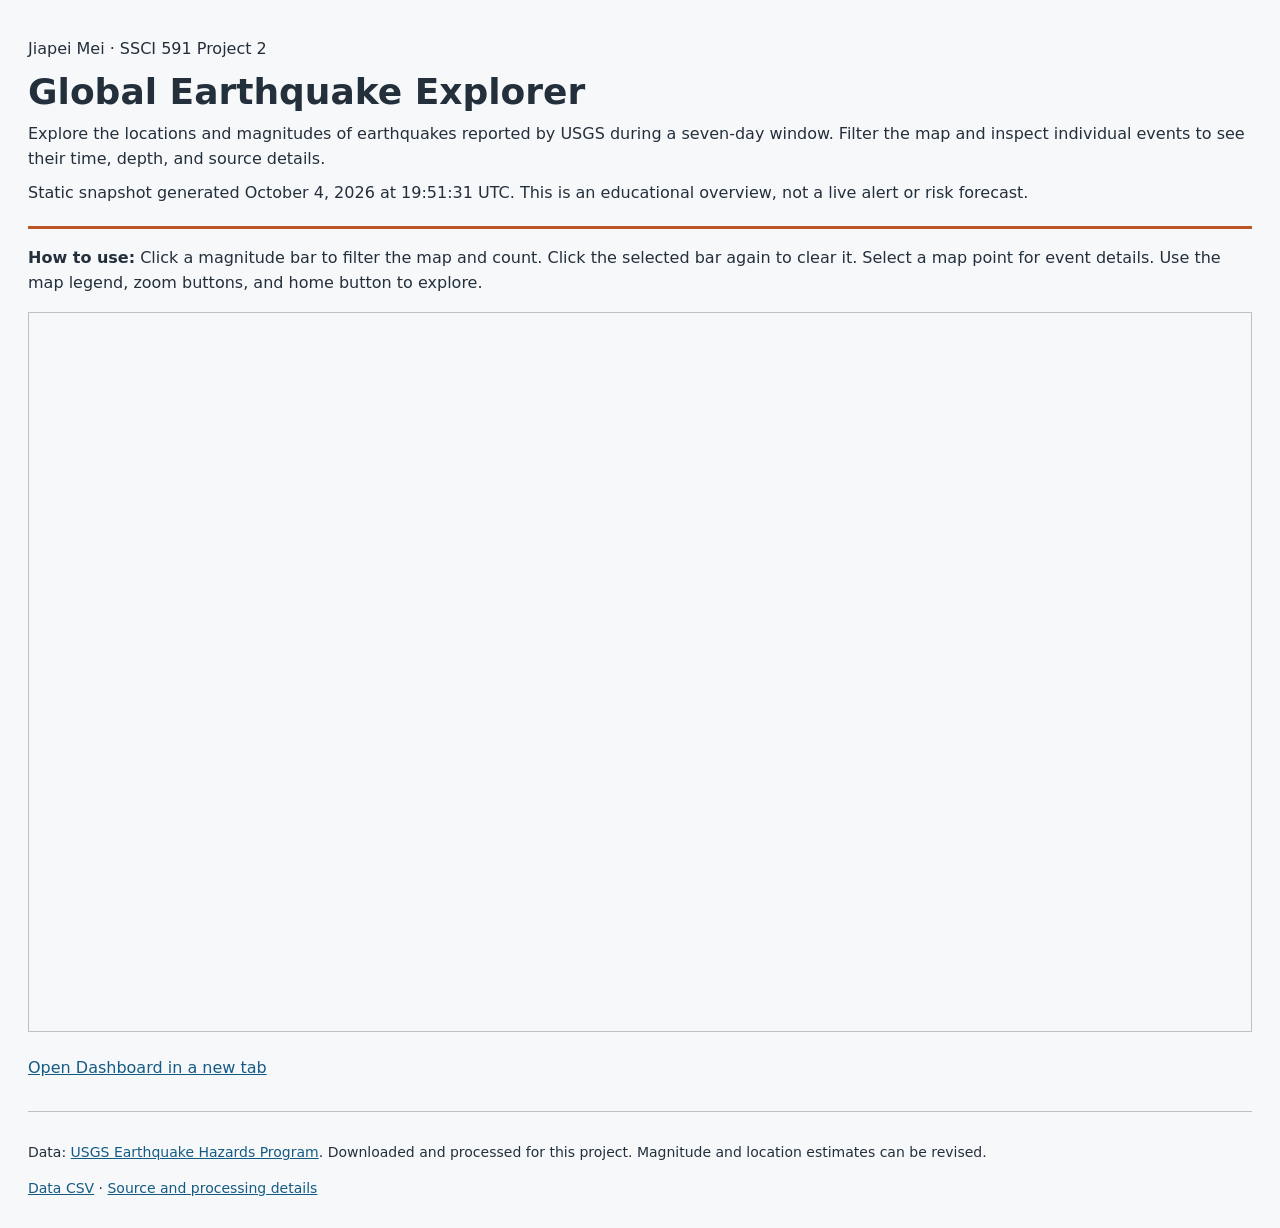
==== project2/earthquakes/index.html @ 5d8182ce "Publish earthquake dashboard and documented USGS snapshot" ====
<!doctype html><html lang="en"><head><meta charset="utf-8"><meta name="viewport" content="width=device-width,initial-scale=1"><title>Global Earthquake Explorer | Jiapei Mei</title><link rel="stylesheet" href="style.css"></head><body><header><p>Jiapei Mei · SSCI 591 Project 2</p><h1>Global Earthquake Explorer</h1><p>Explore the locations and magnitudes of earthquakes reported by USGS during a seven-day window. Filter the map and inspect individual events to see their time, depth, and source details.</p><p>Static snapshot generated October 4, 2026 at 19:51:31 UTC. This is an educational overview, not a live alert or risk forecast.</p></header><main><p><strong>How to use:</strong> Click a magnitude bar to filter the map and count. Click the selected bar again to clear it. Select a map point for event details. Use the map legend, zoom buttons, and home button to explore.</p><p id="pending">ArcGIS publication is pending. <a href="preview.html">Open the working data preview</a>.</p><iframe id="app" title="Global Earthquake Explorer ArcGIS Dashboard" hidden allowfullscreen></iframe><p><a id="direct" hidden target="_blank" rel="noopener">Open Dashboard in a new tab</a></p></main><footer><p>Data: <a href="https://earthquake.usgs.gov/earthquakes/feed/v1.0/geojson.php">USGS Earthquake Hazards Program</a>. Downloaded and processed for this project. Magnitude and location estimates can be revised.</p><a href="data/earthquakes.csv">Data CSV</a> · <a href="data/metadata.json">Source and processing details</a></footer><script src="config.js"></script><script src="embed.js"></script></body></html>
---- project2/earthquakes/style.css ----
*{box-sizing:border-box}body{max-width:1280px;margin:auto;padding:28px;font:16px/1.6 system-ui,sans-serif;color:#23303c;background:#f7f8fa}h1{font-size:36px;line-height:1.2;margin:8px 0}h2{font-size:20px}header{border-bottom:3px solid #bd5526;padding-bottom:12px}header p{margin:8px 0}.notice{color:#7c3c16}a{color:#145b83}button,select{font:inherit;min-height:44px;padding:8px;border:1px solid #8d969d;border-radius:4px;background:white}button{cursor:pointer}.controls{padding:20px 0;display:flex;align-items:center;gap:12px;flex-wrap:wrap}.stats{display:grid;grid-template-columns:repeat(3,1fr);gap:16px}.stats article{background:#fff;border:1px solid #d9dfe3;padding:16px}.stats strong{display:block;font-size:30px}.layout{display:grid;grid-template-columns:2fr 1fr;gap:24px}#map{height:480px;border:1px solid #bac2c8;background:#e6edf0}.legend{display:flex;gap:8px;align-items:center;flex-wrap:wrap}.dot{display:inline-block;background:#b34a22;border:1px solid #743718;border-radius:50%}.small{width:10px;height:10px}.medium{width:18px;height:18px}.large{width:26px;height:26px}.bar-row{margin:16px 0}.bar{height:20px;background:#b34a22;min-width:0}.table-wrap{overflow:auto}table{border-collapse:collapse;width:100%;background:white}td,th{padding:10px;text-align:left;border-bottom:1px solid #d9dfe3}th{background:#e8edf1}footer{border-top:1px solid #bac2c8;margin-top:30px;padding-top:15px;font-size:14px}iframe{width:100%;height:80vh;border:1px solid #bac2c8;min-height:600px}@media(max-width:700px){body{padding:16px}h1{font-size:28px}.layout{grid-template-columns:1fr}.stats{gap:8px}.stats article{padding:10px}.stats strong{font-size:23px}#map{height:380px}}
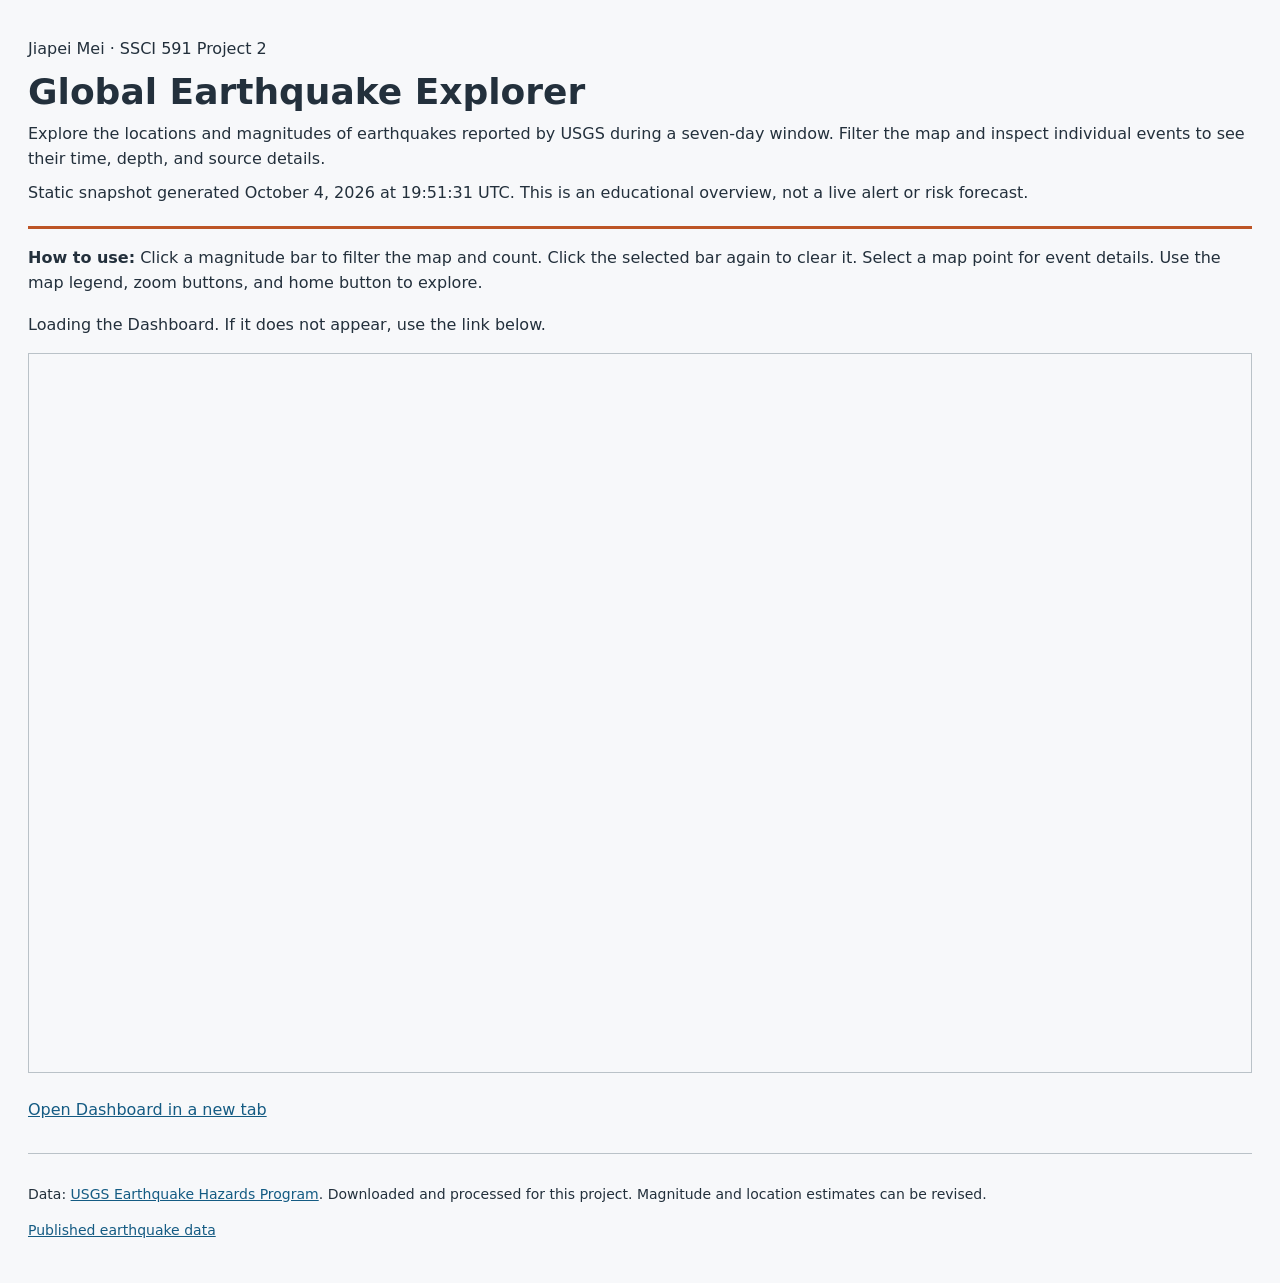
==== commit 59999a76: "Organize earthquake website into HTML CSS and JavaScript" ====
--- a/project2/earthquakes/index.html
+++ b/project2/earthquakes/index.html
@@ -1 +1,29 @@
-<!doctype html><html lang="en"><head><meta charset="utf-8"><meta name="viewport" content="width=device-width,initial-scale=1"><title>Global Earthquake Explorer | Jiapei Mei</title><link rel="stylesheet" href="style.css"></head><body><header><p>Jiapei Mei · SSCI 591 Project 2</p><h1>Global Earthquake Explorer</h1><p>Explore the locations and magnitudes of earthquakes reported by USGS during a seven-day window. Filter the map and inspect individual events to see their time, depth, and source details.</p><p>Static snapshot generated October 4, 2026 at 19:51:31 UTC. This is an educational overview, not a live alert or risk forecast.</p></header><main><p><strong>How to use:</strong> Click a magnitude bar to filter the map and count. Click the selected bar again to clear it. Select a map point for event details. Use the map legend, zoom buttons, and home button to explore.</p><p id="pending">ArcGIS publication is pending. <a href="preview.html">Open the working data preview</a>.</p><iframe id="app" title="Global Earthquake Explorer ArcGIS Dashboard" hidden allowfullscreen></iframe><p><a id="direct" hidden target="_blank" rel="noopener">Open Dashboard in a new tab</a></p></main><footer><p>Data: <a href="https://earthquake.usgs.gov/earthquakes/feed/v1.0/geojson.php">USGS Earthquake Hazards Program</a>. Downloaded and processed for this project. Magnitude and location estimates can be revised.</p><a href="data/earthquakes.csv">Data CSV</a> · <a href="data/metadata.json">Source and processing details</a></footer><script src="config.js"></script><script src="embed.js"></script></body></html>
+<!doctype html>
+<html lang="en">
+<head>
+  <meta charset="utf-8">
+  <meta name="viewport" content="width=device-width, initial-scale=1">
+  <title>Global Earthquake Explorer | Jiapei Mei</title>
+  <link rel="stylesheet" href="style.css">
+  <script src="app.js" defer></script>
+</head>
+<body>
+  <header>
+    <p>Jiapei Mei · SSCI 591 Project 2</p>
+    <h1>Global Earthquake Explorer</h1>
+    <p>Explore the locations and magnitudes of earthquakes reported by USGS during a seven-day window. Filter the map and inspect individual events to see their time, depth, and source details.</p>
+    <p>Static snapshot generated October 4, 2026 at 19:51:31 UTC. This is an educational overview, not a live alert or risk forecast.</p>
+  </header>
+  <main>
+    <p><strong>How to use:</strong> Click a magnitude bar to filter the map and count. Click the selected bar again to clear it. Select a map point for event details. Use the map legend, zoom buttons, and home button to explore.</p>
+    <p id="status">Loading the Dashboard. If it does not appear, use the link below.</p>
+    <iframe id="app" title="Global Earthquake Explorer ArcGIS Dashboard" hidden allowfullscreen></iframe>
+    <p><a id="direct" href="https://www.arcgis.com/apps/dashboards/2e0b3c22e92445f4ac493915b46173cc" target="_blank" rel="noopener">Open Dashboard in a new tab</a></p>
+    <noscript><p>Enable JavaScript to show the embedded map, or open the Dashboard using the link above.</p></noscript>
+  </main>
+  <footer>
+    <p>Data: <a href="https://earthquake.usgs.gov/earthquakes/feed/v1.0/geojson.php">USGS Earthquake Hazards Program</a>. Downloaded and processed for this project. Magnitude and location estimates can be revised.</p>
+    <p><a href="https://www.arcgis.com/home/item.html?id=8c39b77313dd4aab8fdcdc3d57cd8c50">Published earthquake data</a></p>
+  </footer>
+</body>
+</html>
--- a/project2/earthquakes/style.css
+++ b/project2/earthquakes/style.css
@@ -1 +1,121 @@
-*{box-sizing:border-box}body{max-width:1280px;margin:auto;padding:28px;font:16px/1.6 system-ui,sans-serif;color:#23303c;background:#f7f8fa}h1{font-size:36px;line-height:1.2;margin:8px 0}h2{font-size:20px}header{border-bottom:3px solid #bd5526;padding-bottom:12px}header p{margin:8px 0}.notice{color:#7c3c16}a{color:#145b83}button,select{font:inherit;min-height:44px;padding:8px;border:1px solid #8d969d;border-radius:4px;background:white}button{cursor:pointer}.controls{padding:20px 0;display:flex;align-items:center;gap:12px;flex-wrap:wrap}.stats{display:grid;grid-template-columns:repeat(3,1fr);gap:16px}.stats article{background:#fff;border:1px solid #d9dfe3;padding:16px}.stats strong{display:block;font-size:30px}.layout{display:grid;grid-template-columns:2fr 1fr;gap:24px}#map{height:480px;border:1px solid #bac2c8;background:#e6edf0}.legend{display:flex;gap:8px;align-items:center;flex-wrap:wrap}.dot{display:inline-block;background:#b34a22;border:1px solid #743718;border-radius:50%}.small{width:10px;height:10px}.medium{width:18px;height:18px}.large{width:26px;height:26px}.bar-row{margin:16px 0}.bar{height:20px;background:#b34a22;min-width:0}.table-wrap{overflow:auto}table{border-collapse:collapse;width:100%;background:white}td,th{padding:10px;text-align:left;border-bottom:1px solid #d9dfe3}th{background:#e8edf1}footer{border-top:1px solid #bac2c8;margin-top:30px;padding-top:15px;font-size:14px}iframe{width:100%;height:80vh;border:1px solid #bac2c8;min-height:600px}@media(max-width:700px){body{padding:16px}h1{font-size:28px}.layout{grid-template-columns:1fr}.stats{gap:8px}.stats article{padding:10px}.stats strong{font-size:23px}#map{height:380px}}
+* {
+  box-sizing:border-box}
+body {
+  max-width:1280px;
+  margin:auto;
+  padding:28px;
+  font:16px/1.6 system-ui,sans-serif;
+  color:#23303c;
+  background:#f7f8fa}
+h1 {
+  font-size:36px;
+  line-height:1.2;
+  margin:8px 0}
+h2 {
+  font-size:20px}
+header {
+  border-bottom:3px solid #bd5526;
+  padding-bottom:12px}
+header p {
+  margin:8px 0}
+.notice {
+  color:#7c3c16}
+a {
+  color:#145b83}
+button,select {
+  font:inherit;
+  min-height:44px;
+  padding:8px;
+  border:1px solid #8d969d;
+  border-radius:4px;
+  background:white}
+button {
+  cursor:pointer}
+.controls {
+  padding:20px 0;
+  display:flex;
+  align-items:center;
+  gap:12px;
+  flex-wrap:wrap}
+.stats {
+  display:grid;
+  grid-template-columns:repeat(3,1fr);
+  gap:16px}
+.stats article {
+  background:#fff;
+  border:1px solid #d9dfe3;
+  padding:16px}
+.stats strong {
+  display:block;
+  font-size:30px}
+.layout {
+  display:grid;
+  grid-template-columns:2fr 1fr;
+  gap:24px}
+#map {
+  height:480px;
+  border:1px solid #bac2c8;
+  background:#e6edf0}
+.legend {
+  display:flex;
+  gap:8px;
+  align-items:center;
+  flex-wrap:wrap}
+.dot {
+  display:inline-block;
+  background:#b34a22;
+  border:1px solid #743718;
+  border-radius:50%}
+.small {
+  width:10px;
+  height:10px}
+.medium {
+  width:18px;
+  height:18px}
+.large {
+  width:26px;
+  height:26px}
+.bar-row {
+  margin:16px 0}
+.bar {
+  height:20px;
+  background:#b34a22;
+  min-width:0}
+.table-wrap {
+  overflow:auto}
+table {
+  border-collapse:collapse;
+  width:100%;
+  background:white}
+td,th {
+  padding:10px;
+  text-align:left;
+  border-bottom:1px solid #d9dfe3}
+th {
+  background:#e8edf1}
+footer {
+  border-top:1px solid #bac2c8;
+  margin-top:30px;
+  padding-top:15px;
+  font-size:14px}
+iframe {
+  width:100%;
+  height:80vh;
+  border:1px solid #bac2c8;
+  min-height:600px}
+@media(max-width:700px) {
+  body {
+  padding:16px}
+h1 {
+  font-size:28px}
+.layout {
+  grid-template-columns:1fr}
+.stats {
+  gap:8px}
+.stats article {
+  padding:10px}
+.stats strong {
+  font-size:23px}
+#map {
+  height:380px}
+}
